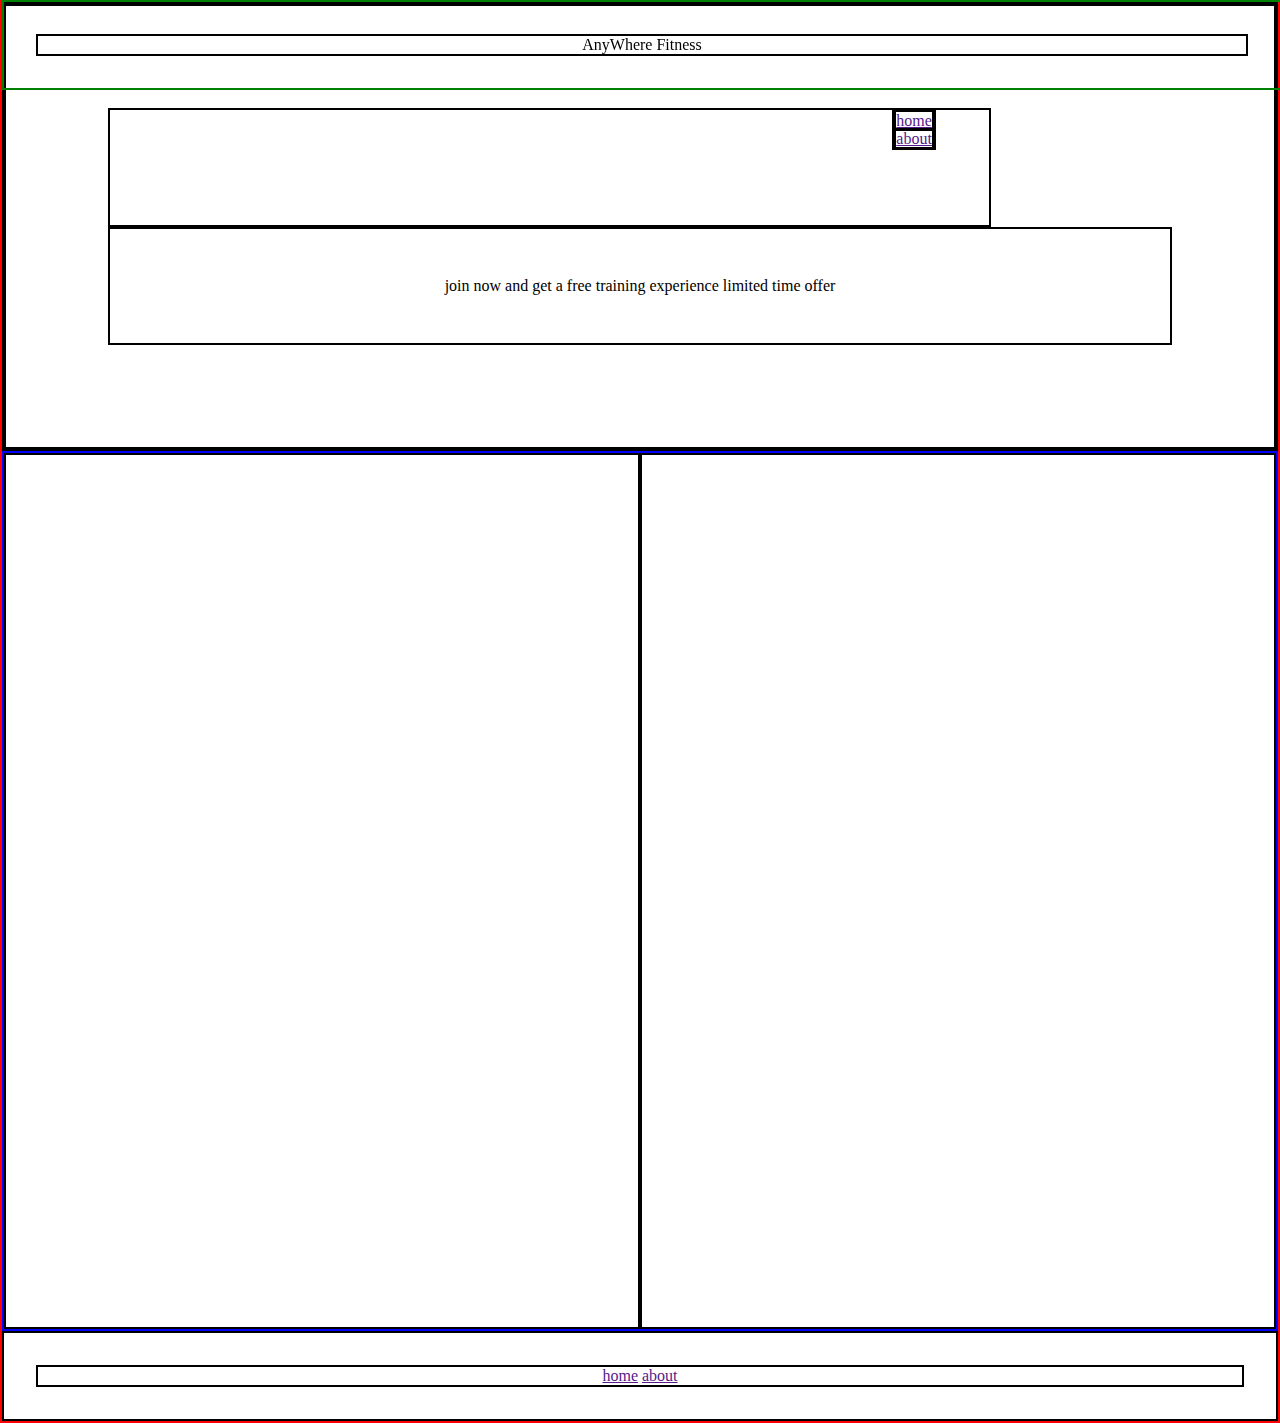
==== Home.html @ cb8ef012 "template complete starting on responsive design" ====
<!DOCTYPE html>
<html lang="en">
  <head>
    <!-- <meta name="viewport" content="width=device-width, initial-scale=1.0" /> -->
    <link rel="stylesheet" href="index.css" />
    <title>AnyWhere Fitness</title>
  </head>
  <body>
    <header>
      <h1>AnyWhere Fitness</h1>
    </header>

    <section class="bodyHeader">
      <nav class="headerNav">
        <ul>
          <li><a href="">home</a></li>
          <li><a href="">about </a></li>
        </ul>
      </nav>
      <div>
        <p>join now and get a free training experience limited time offer</p>
      </div>
    </section>
    <section class="registration">
      <div class="image"></div>
      <div class="form"></div>
    </section>
    <section class=""></section>

    <footer>
      <div>
        <nav class="footerNav">
          <a href="">home</a>
          <a href="">about</a>
        </nav>
      </div>
    </footer>
  </body>
</html>
---- index.css ----
* {
  box-sizing: border-box;
}

html,
body,
div,
span,
applet,
object,
iframe,
h1,
h2,
h3,
h4,
h5,
h6,
p,
blockquote,
pre,
a,
abbr,
acronym,
address,
big,
cite,
code,
del,
dfn,
em,
img,
ins,
kbd,
q,
s,
samp,
small,
strike,
strong,
sub,
sup,
tt,
var,
b,
u,
i,
center,
dl,
dt,
dd,
ol,
ul,
li,
fieldset,
form,
label,
legend,
table,
caption,
tbody,
tfoot,
thead,
tr,
th,
td,
article,
aside,
canvas,
details,
embed,
figure,
figcaption,
footer,
header,
hgroup,
menu,
nav,
output,
ruby,
section,
summary,
time,
mark,
audio,
video {
  margin: 0;
  padding: 0;
  border: 0;
  font-size: 62.5%;
  font: inherit;
  vertical-align: baseline;
}

/* * {
  box-sizing: border-box;
} */

header {
  width: 100%;
  padding: 2rem;
  border: 2px solid green;
  position: fixed;
  top: 0;
}

header h1 {
  border: 2px solid black;
  text-align: center;
}

body {
  width: 100%;
  height: 100%;
  border: 2px solid red;
}

.bodyHeader {
  width: 100%;
  padding: 8%;
  border: 4px solid black;
}

.bodyHeader p {
  border: 2px solid black;
  display: flex;
  justify-content: center;
  padding: 3rem;
}

.headerNav {
  border: 2px solid black;
  display: flex;
  justify-content: flex-end;
  width: 83%;
  padding: 0% 5% 7% 0%;
}

ul {
  border: 2px solid black;
  list-style-type: none;
  display: flex;
  flex-direction: column;
}

ul a {
  border: 2px solid black;
  list-style-type: none;
}

.registration {
  width: 100%;
  height: 55rem;
  /* padding: 27rem; */
  border: 2px solid blue;
  display: flex;
  justify-content: center;
}

.registration .image {
  border: 2px solid black;
  width: 50%;
  height: 100%;
}

.registration .form {
  border: 2px solid black;
  width: 50%;
  height: 100%;
}

footer {
  width: 100%;
  padding: 2rem;
  border: 2px solid black;
}

.footerNav {
  border: 2px solid black;
  text-align: center;
}
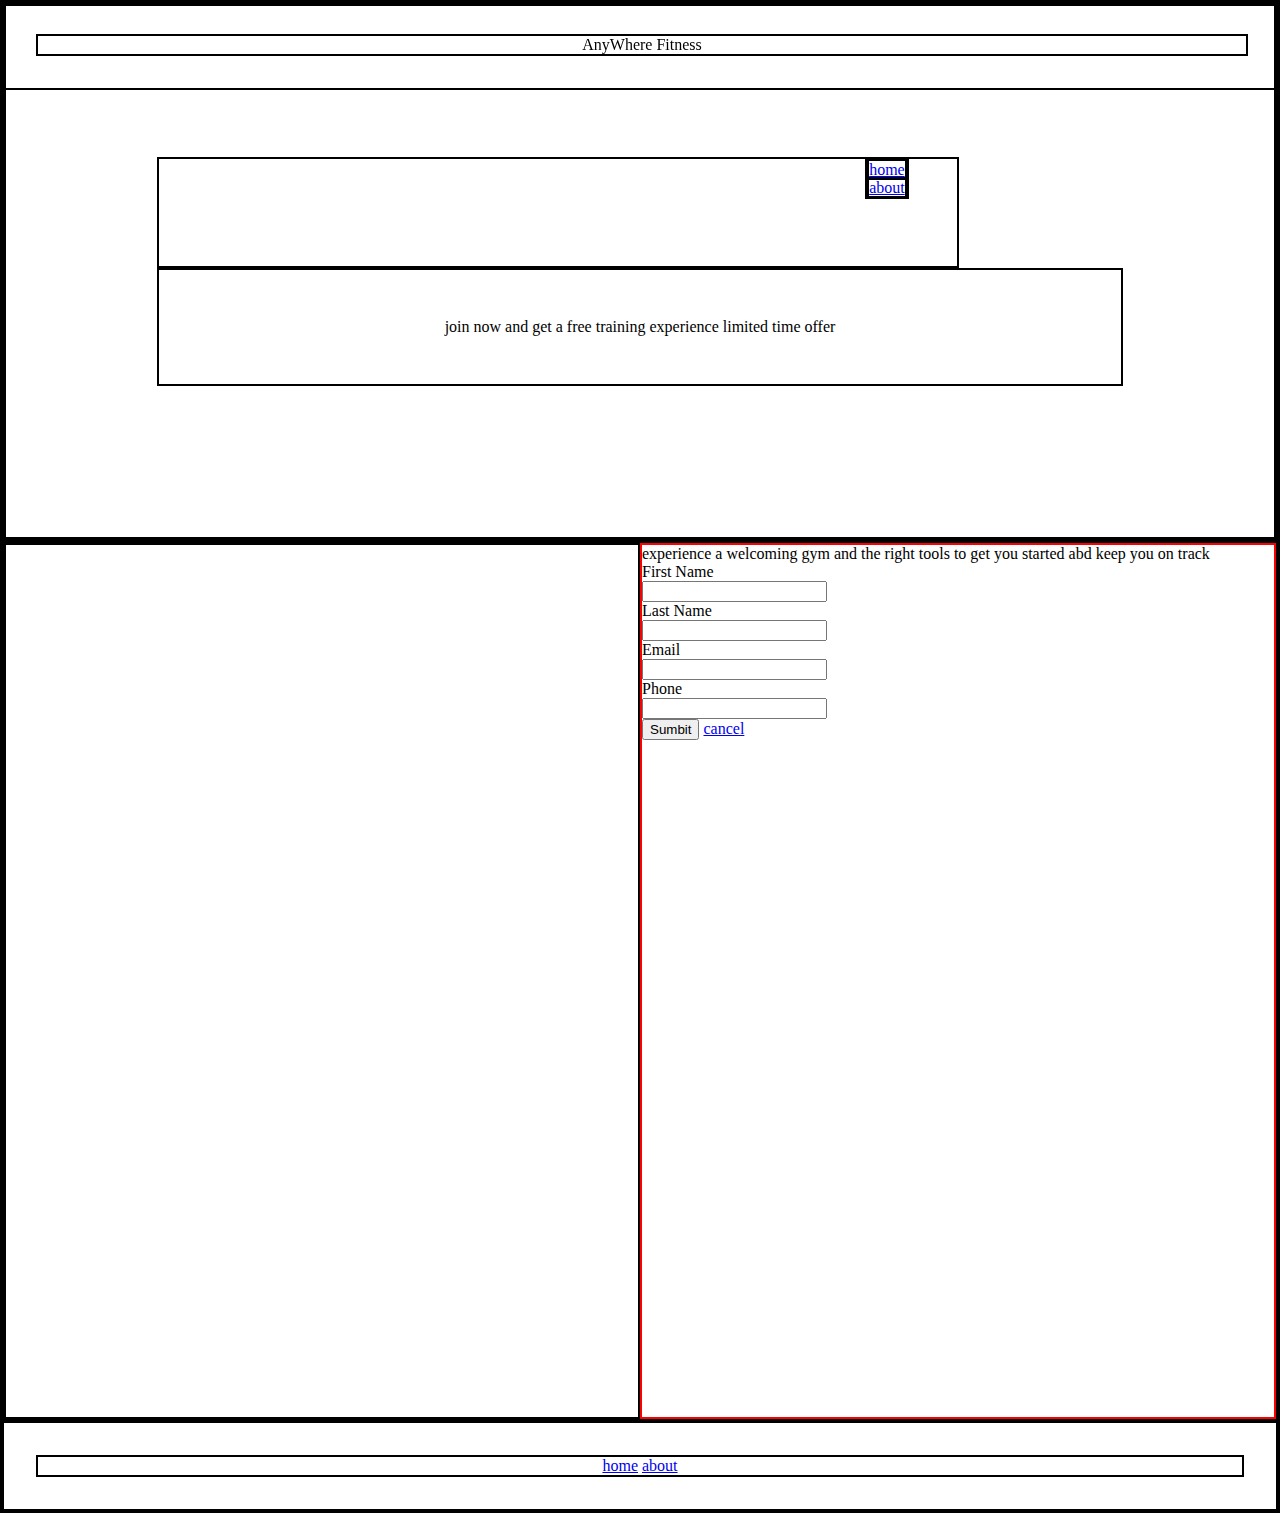
==== commit d21478c1: "marketing/ responsive design for about page without pictures or colors" ====
--- a/Home.html
+++ b/Home.html
@@ -13,8 +13,8 @@
     <section class="bodyHeader">
       <nav class="headerNav">
         <ul>
-          <li><a href="">home</a></li>
-          <li><a href="">about </a></li>
+          <li><a href="Home.html">home</a></li>
+          <li><a href="about.html">about </a></li>
         </ul>
       </nav>
       <div>
@@ -23,15 +23,39 @@
     </section>
     <section class="registration">
       <div class="image"></div>
-      <div class="form"></div>
+      <div class="form">
+        <div>
+          <p>
+            experience a welcoming gym and the right tools to get you started
+            abd keep you on track
+          </p>
+        </div>
+        <div>
+          <p>First Name</p>
+          <input type="text" />
+        </div>
+        <div>
+          <p>Last Name</p>
+          <input type="text" />
+        </div>
+        <div>
+          <p>Email</p>
+          <input type="text" />
+        </div>
+        <div>
+          <p>Phone</p>
+          <input type="number" />
+        </div>
+        <div><button>Sumbit</button> <a href="home">cancel </a></div>
+      </div>
     </section>
     <section class=""></section>
 
     <footer>
       <div>
         <nav class="footerNav">
-          <a href="">home</a>
-          <a href="">about</a>
+          <a href="Home.html">home</a>
+          <a href="about.html">about</a>
         </nav>
       </div>
     </footer>
--- a/index.css
+++ b/index.css
@@ -98,7 +98,7 @@
 header {
   width: 100%;
   padding: 2rem;
-  border: 2px solid green;
+  border: 2px solid black;
   position: fixed;
   top: 0;
 }
@@ -111,12 +111,12 @@
 body {
   width: 100%;
   height: 100%;
-  border: 2px solid red;
+  border: 2px solid black;
 }
 
 .bodyHeader {
   width: 100%;
-  padding: 8%;
+  padding: 11.8%;
   border: 4px solid black;
 }
 
@@ -150,8 +150,7 @@
 .registration {
   width: 100%;
   height: 55rem;
-  /* padding: 27rem; */
-  border: 2px solid blue;
+  border: 2px solid black;
   display: flex;
   justify-content: center;
 }
@@ -163,7 +162,7 @@
 }
 
 .registration .form {
-  border: 2px solid black;
+  border: 2px solid red;
   width: 50%;
   height: 100%;
 }
@@ -178,3 +177,116 @@
   border: 2px solid black;
   text-align: center;
 }
+.aboutPageBody {
+  border: 2px solid red;
+  display: flex;
+}
+
+@media (max-width: 700px) {
+  body {
+    border: 2px solid red;
+  }
+
+  .bodyHeader {
+    width: 100%;
+    padding: 16.4%;
+    border: 4px solid black;
+  }
+
+  .registration .image {
+    /* border: 2px solid blue; */
+    width: 0%;
+    height: 100%;
+  }
+
+  .registration .form {
+    border: 2px solid black;
+    width: 100%;
+    height: 100%;
+  }
+}
+
+@media (max-width: 500px) {
+  header {
+    width: 100%;
+    padding: 2rem;
+    border: 2px solid black;
+    position: fixed;
+    top: 0;
+  }
+
+  header h1 {
+    border: 2px solid black;
+    text-align: center;
+  }
+
+  body {
+    width: 100%;
+    height: 100%;
+    border: 2px solid blue;
+  }
+
+  .bodyHeader {
+    width: 100%;
+    padding: 17%;
+    border: 2px solid black;
+  }
+
+  .bodyHeader p {
+    border: 2px solid black;
+    display: flex;
+    justify-content: center;
+    padding: 3rem;
+  }
+
+  .headerNav {
+    border: 2px solid black;
+    display: flex;
+    justify-content: flex-end;
+    width: 83%;
+    padding: 0% 5% 7% 0%;
+  }
+
+  ul {
+    border: 2px solid black;
+    list-style-type: none;
+    display: flex;
+    flex-direction: column;
+  }
+
+  ul a {
+    border: 2px solid black;
+    list-style-type: none;
+  }
+
+  .registration {
+    width: 100%;
+    height: 55rem;
+    border: 2px solid black;
+    display: flex;
+    justify-content: center;
+  }
+
+  .registration .image {
+    /* border: 2px solid blue; */
+    width: 0%;
+    height: 100%;
+  }
+
+  .registration .form {
+    border: 2px solid black;
+    width: 100%;
+    height: 100%;
+  }
+
+  footer {
+    width: 100%;
+    padding: 2rem;
+    border: 2px solid black;
+  }
+
+  .footerNav {
+    border: 2px solid black;
+    text-align: center;
+  }
+}
